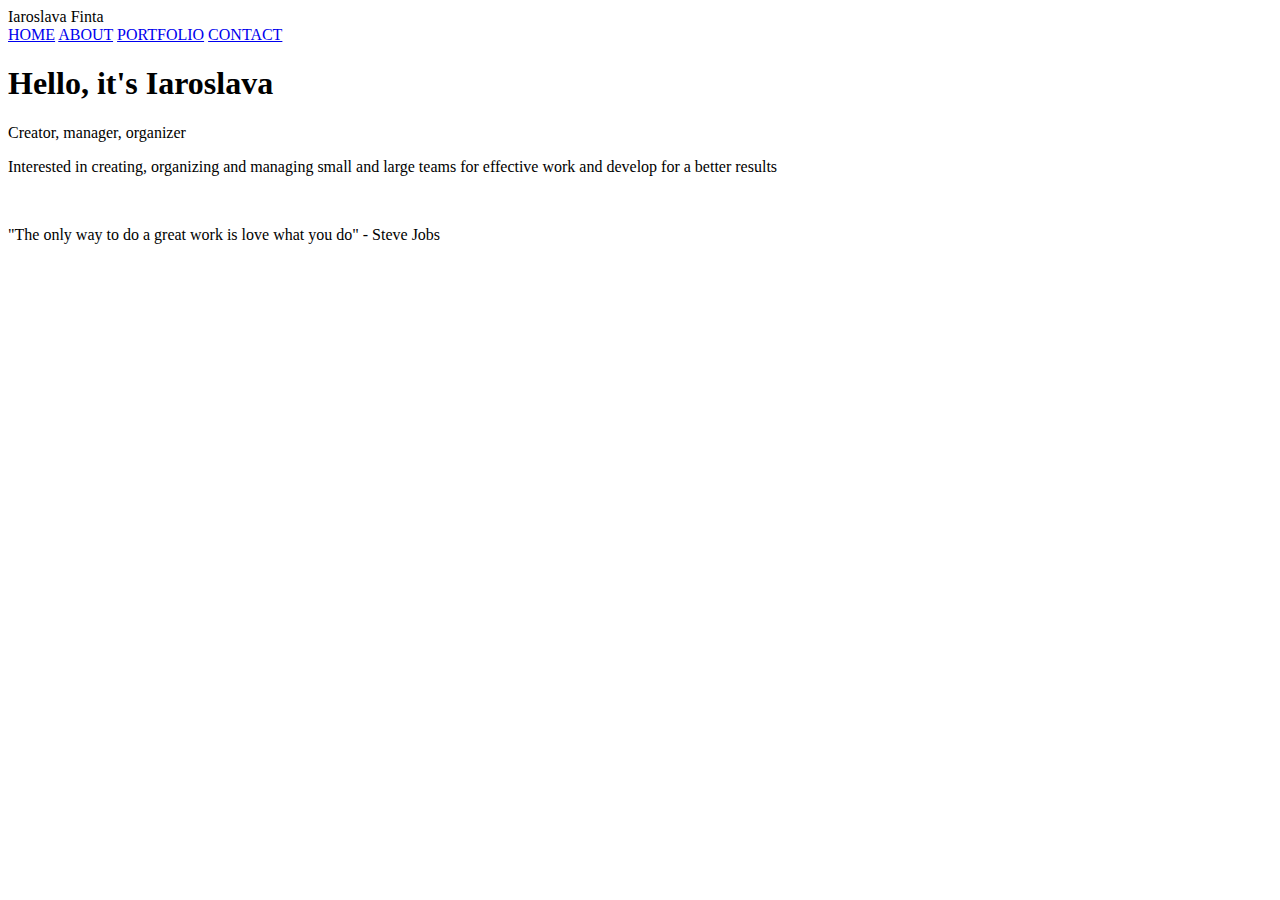
==== index.html @ 27897246 "Merge pull request #3 from Iaroslava-Finta-Personal-Website/feature-A" ====
<!DOCTYPE html>
<html lang="en">
<head>
    <meta charset="UTF-8">
    <meta name="viewport" content="width=device-width, initial-scale=1.0">
    <title>IaroslavaFinta Website</title>
    <link rel="stylesheet" href="index.css">
    <link rel="about_page" href="about.html">
    <link rel="portfolio_page" href="portfolio.html">
    <link rel="contact_page" href="contact.html">
</head>
<body class="backimage">
  <main>
    <section class="top-page">
      <div class="logo">
        <a>Iaroslava Finta</a>
      </div>
      <div class="navigation">
        <a class="navitem_active" href="./index.html">HOME</a> 
        <a class="navitem" href="./about.html">ABOUT</a> 
        <a class="navitem" href="./portfolio.html">PORTFOLIO</a>
        <a class="navitem" href="./contact.html">CONTACT</a>
      </div>
    </section>
    <section class="middle_page">
      <div class="main_text">
        <h1 class="title">Hello, it's Iaroslava</h1>
        <div class="personality">
         <p>Creator, manager, organizer</p>
        </div>
        <div class="goal">
          <p>Interested in creating, organizing and managing small and large teams for 
           effective work and develop for a better results</p>
        </div>
        <img src="https://media.licdn.com/dms/image/C5603AQFAMXvw0MJUzg/profile-displayphoto-shrink_200_200/0/1635569635614?e=1700697600&v=beta&t=jEuz69SnUiPItM5VPY7Xx7Qu_dNr2tVU8EsKZIZXcUA" alt="">
        <div class="quote">
          <p>"The only way to do a great work is love what you do" - Steve Jobs</p>
        </div>
      </div>
    </section>
  </main>
</body>
</html>
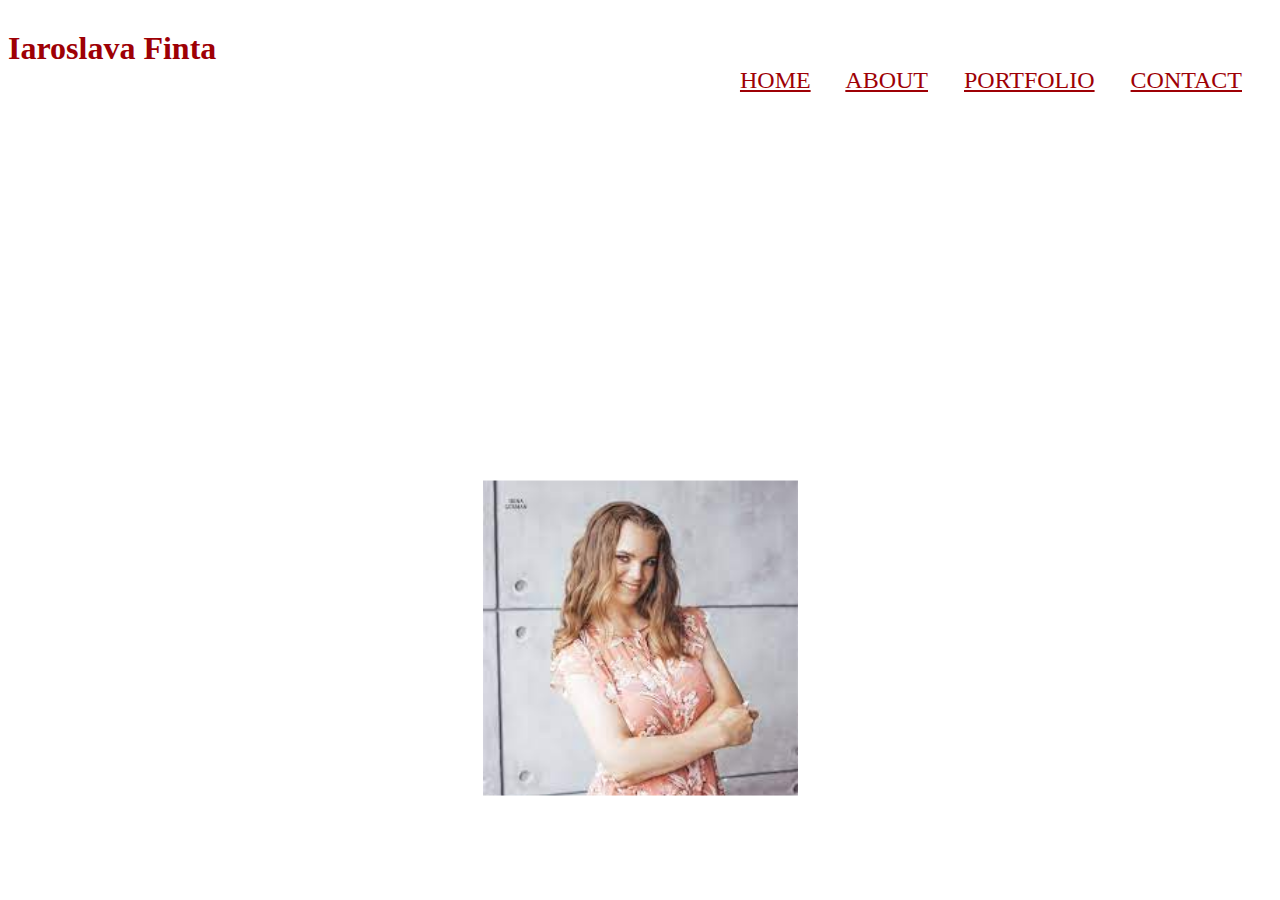
==== commit 00386dda: "Updated files" ====
--- a/index.html
+++ b/index.html
@@ -8,33 +8,35 @@
     <link rel="about_page" href="about.html">
     <link rel="portfolio_page" href="portfolio.html">
     <link rel="contact_page" href="contact.html">
+    <script src="javascript.js"></script>
 </head>
 <body class="backimage">
   <main>
-    <section class="top-page">
+    <section class="top_page">
       <div class="logo">
         <a>Iaroslava Finta</a>
       </div>
       <div class="navigation">
-        <a class="navitem_active" href="./index.html">HOME</a> 
-        <a class="navitem" href="./about.html">ABOUT</a> 
+        <a class="navitem_active" href="./index.html">HOME</a>
+        <a class="navitem" href="./about.html">ABOUT</a>
         <a class="navitem" href="./portfolio.html">PORTFOLIO</a>
         <a class="navitem" href="./contact.html">CONTACT</a>
       </div>
     </section>
     <section class="middle_page">
-      <div class="main_text">
+      <div class="main_page">
         <h1 class="title">Hello, it's Iaroslava</h1>
         <div class="personality">
-         <p>Creator, manager, organizer</p>
+          <p>Creator, manager, organizer</p>
         </div>
         <div class="goal">
-          <p>Interested in creating, organizing and managing small and large teams for 
-           effective work and develop for a better results</p>
+          <p>Interested in creating, organizing and managing small and large teams for effective work and develop for a better results</p>
         </div>
-        <img src="https://media.licdn.com/dms/image/C5603AQFAMXvw0MJUzg/profile-displayphoto-shrink_200_200/0/1635569635614?e=1700697600&v=beta&t=jEuz69SnUiPItM5VPY7Xx7Qu_dNr2tVU8EsKZIZXcUA" alt="">
+        <img class="photo"
+          src="[data-uri]"
+          alt="a woman in pink dress on grey background">
         <div class="quote">
-          <p>"The only way to do a great work is love what you do" - Steve Jobs</p>
+          <h3>"The only way to do a great work is love what you do" - Steve Jobs</h3>
         </div>
       </div>
     </section>
--- a/index.css
+++ b/index.css
@@ -0,0 +1,70 @@
+.logo{
+    color: #9E0005;
+    text-align: left;
+    font-weight: bold;
+    font-size: xx-large;
+    margin-top: 30px;
+}
+
+.navigation {
+    color: #9E0005;
+    font-size: x-large;
+    float: right;
+    font-style: inherit;
+    text-align: center;
+}
+
+.navitem, .navitem_active{
+    padding-right: 30px;
+    color: #9E0005;
+    margin-top: 0px;
+    padding-top: 0px;
+}
+
+.backimage {
+    height:90vh;
+    width: auto;
+    background: url('https://i.etsystatic.com/5295659/r/il/3c87a0/1895126814/il_fullxfull.1895126814_m3kl.jpg');
+    background-size:cover;
+    position:relative;
+}
+
+.main_page {
+    position: absolute;
+    text-align: center;
+    top: 60%;
+    left: 50%;
+    transform: translate(-50%, -50%);
+    color: white;
+}
+
+.title {
+    text-align: center;
+    font-size: 3.5rem;
+}
+
+.personality {
+    text-align: center;
+    font-size: 2.5rem;
+}
+
+.goal{
+    text-align: center;
+    font-size: 1.5rem;
+    margin: 5px;
+}
+
+.photo{
+    width: auto;
+    height: 315px;
+}
+
+.quote {
+    font-size: 1rem;
+    text-align: center;
+    color: white;
+    font-style: italic;
+}
+
+
+
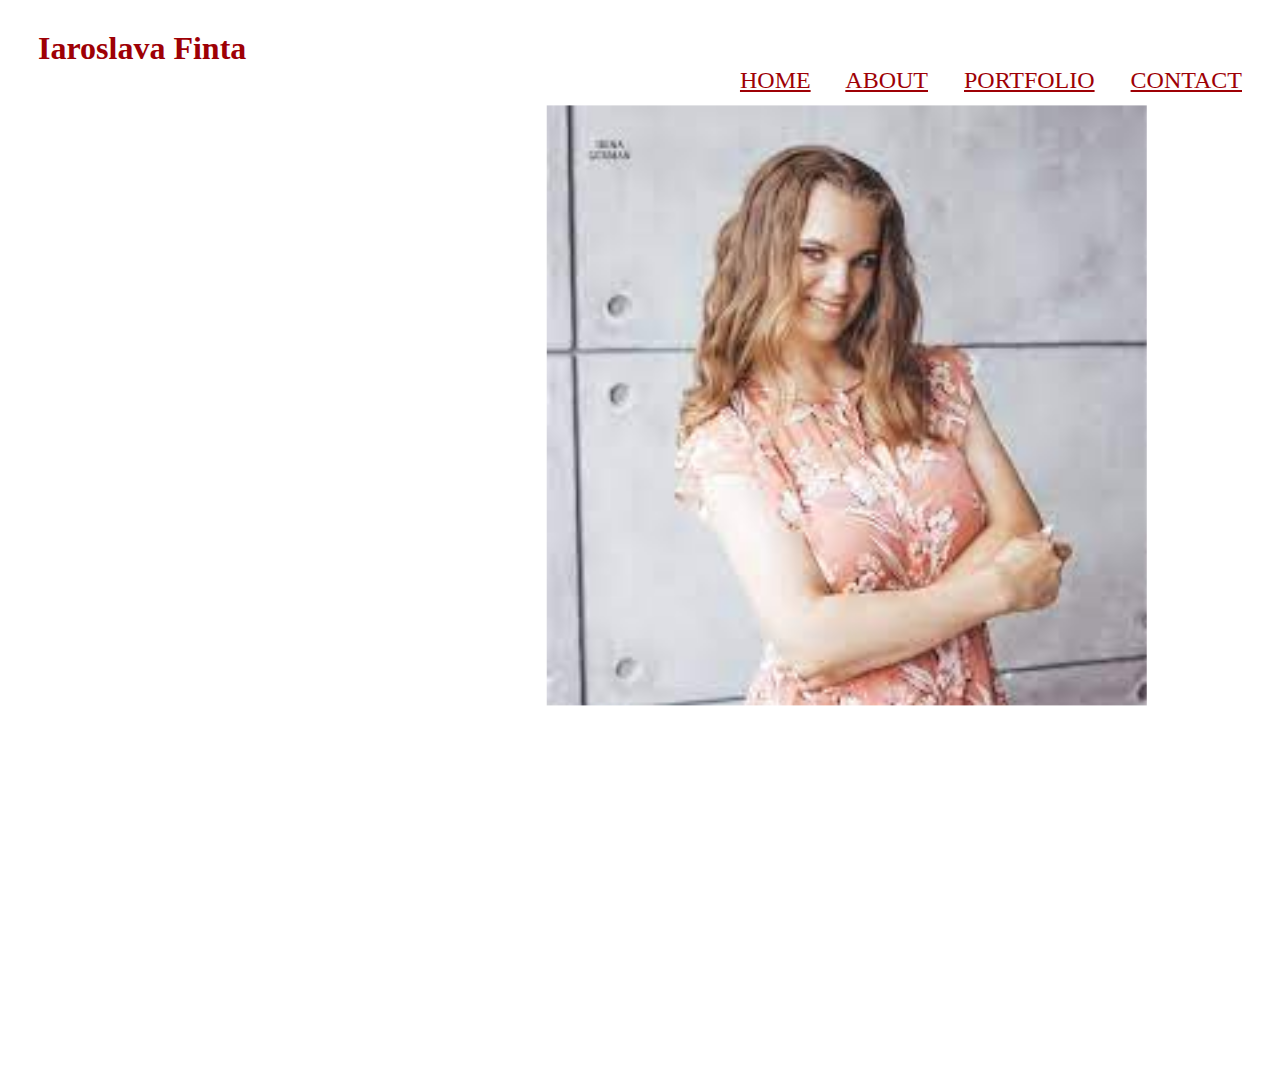
==== commit 3211183d: "Merge pull request #9 from Iaroslava-Finta-Personal-Website/feature-B" ====
--- a/index.html
+++ b/index.html
@@ -26,15 +26,17 @@
     <section class="middle_page">
       <div class="main_page">
         <h1 class="title">Hello, it's Iaroslava</h1>
-        <div class="personality">
-          <p>Creator, manager, organizer</p>
+        <div class="flex-container">
+          <div class="personality">
+            <p>Creator, manager, organizer</p>
+          </div>
+          <div class="goal">
+            <p>Interested in creating, organizing and managing small and large teams for effective work and develop for a better results</p>
+          </div>
+          <img class="photo"
+            src="[data-uri]"
+            alt="a woman in pink dress on grey background">
         </div>
-        <div class="goal">
-          <p>Interested in creating, organizing and managing small and large teams for effective work and develop for a better results</p>
-        </div>
-        <img class="photo"
-          src="[data-uri]"
-          alt="a woman in pink dress on grey background">
         <div class="quote">
           <h3>"The only way to do a great work is love what you do" - Steve Jobs</h3>
         </div>
--- a/index.css
+++ b/index.css
@@ -4,6 +4,7 @@
     font-weight: bold;
     font-size: xx-large;
     margin-top: 30px;
+    margin-left: 30px;
 }
 
 .navigation {
@@ -56,15 +57,33 @@
 
 .photo{
     width: auto;
-    height: 315px;
+    height: 600px;
 }
 
 .quote {
-    font-size: 1rem;
+    font-size: 1.5rem;
     text-align: center;
     color: white;
     font-style: italic;
+    padding: 10ch;
 }
 
+.flex-container {
+    display: flex;
+    align-items: center;
+    vertical-align: middle;
+    text-align: center;
+}
 
+.flex-container > div {
+    margin: 10px;
+    padding: 30px;
+    vertical-align: middle;
+}
 
+@media screen and (max-width: 800px) {
+    .backimage {
+        background: url('https://images.unsplash.com/photo-1603346133929-24265debae88?ixlib=rb-4.0.3&ixid=M3wxMjA3fDB8MHxzZWFyY2h8NHx8Z3JheSUyMGJhY2tncm91bmR8ZW58MHx8MHx8fDA%3D&w=1000&q=80');
+    }
+}
+
